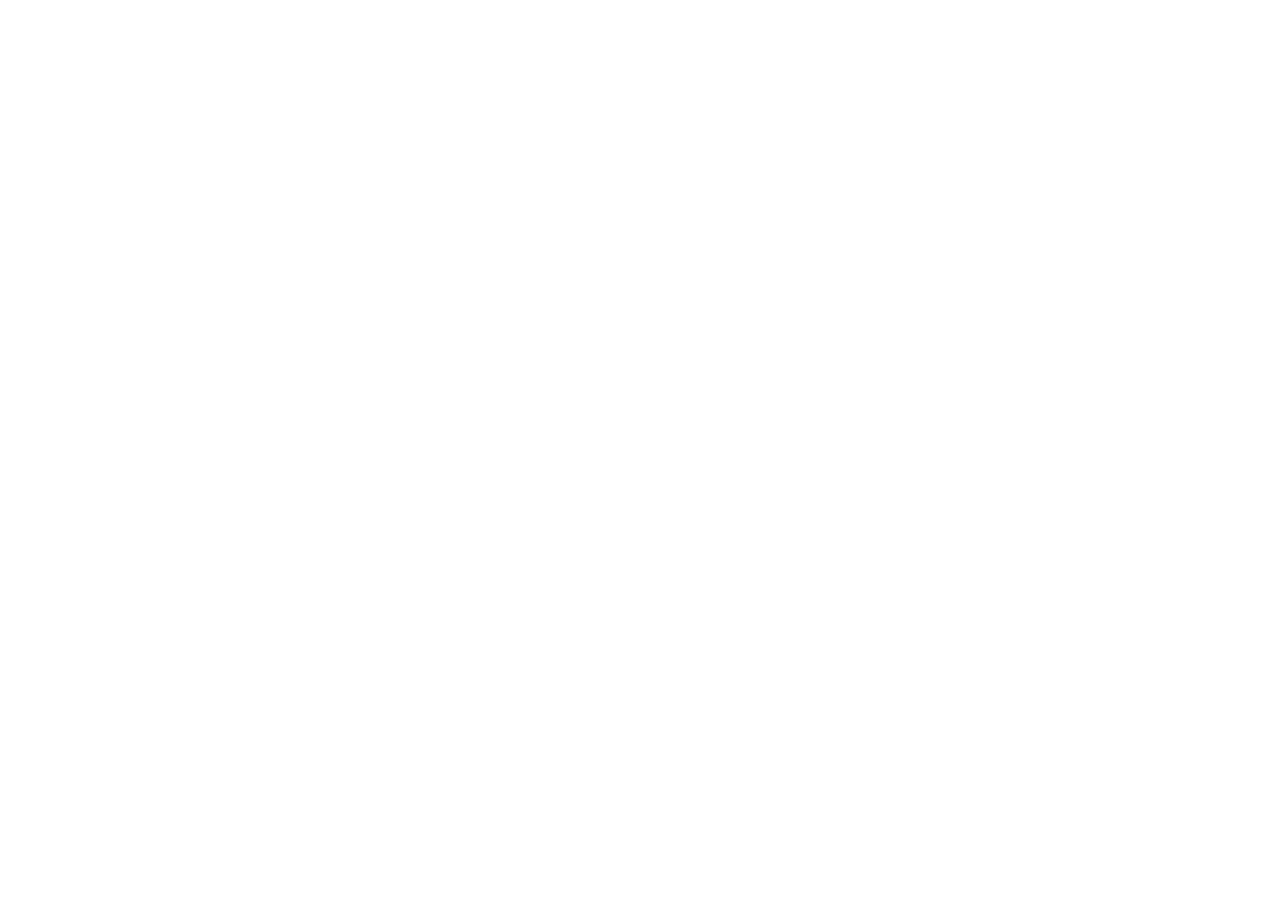
==== index.html @ d10bc434 "add index.html" ====
<!DOCTYPE html>
<html lang="en">
<head>
    <meta charset="UTF-8">
    <meta name="viewport" content="width=device-width, initial-scale=1.0">
    <title>Document</title>
</head>
<body>
    
</body>
</html>
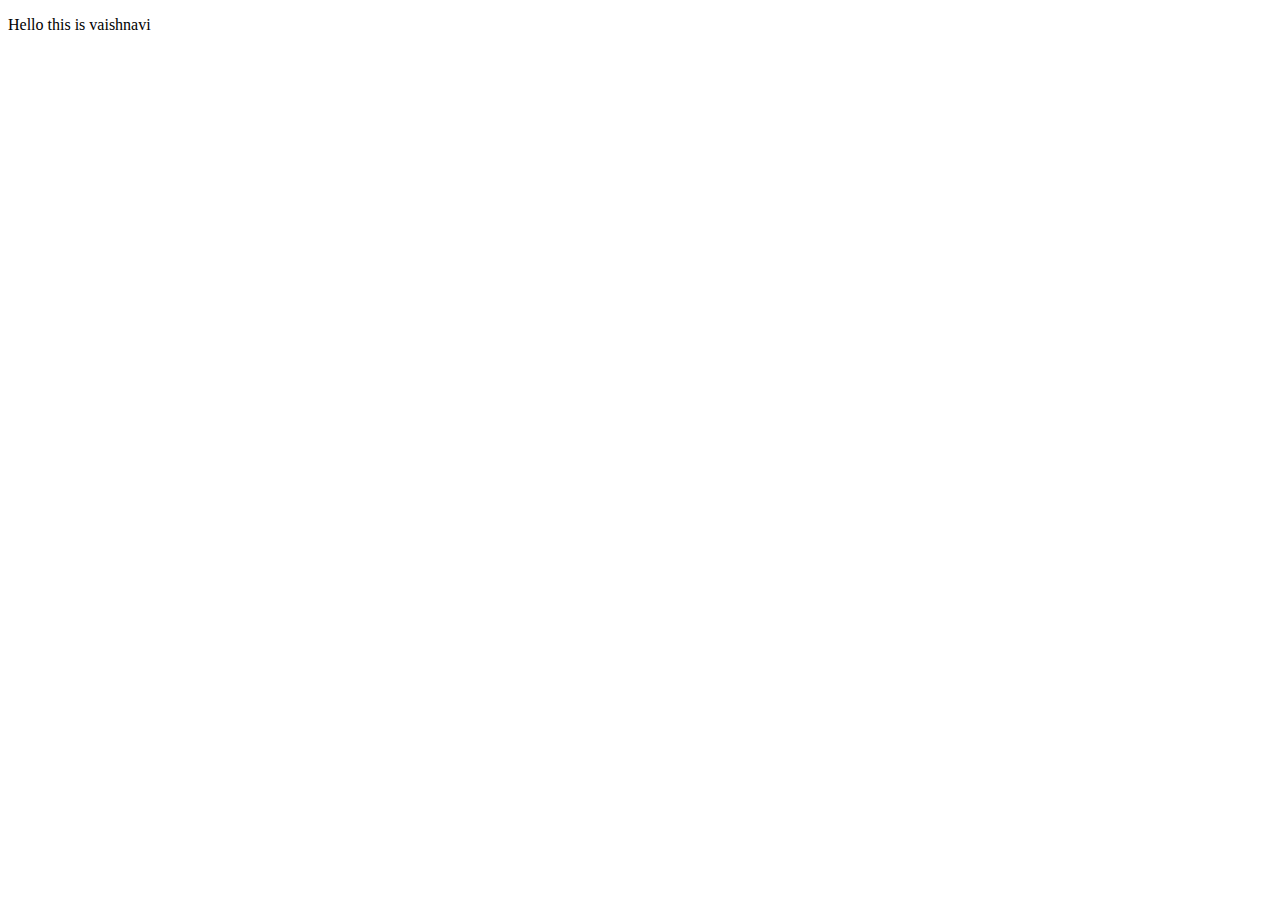
==== commit 7c0530f8: "changes in index.html" ====
--- a/index.html
+++ b/index.html
@@ -6,6 +6,6 @@
     <title>Document</title>
 </head>
 <body>
-    
+    <p>Hello this is vaishnavi</p>
 </body>
 </html>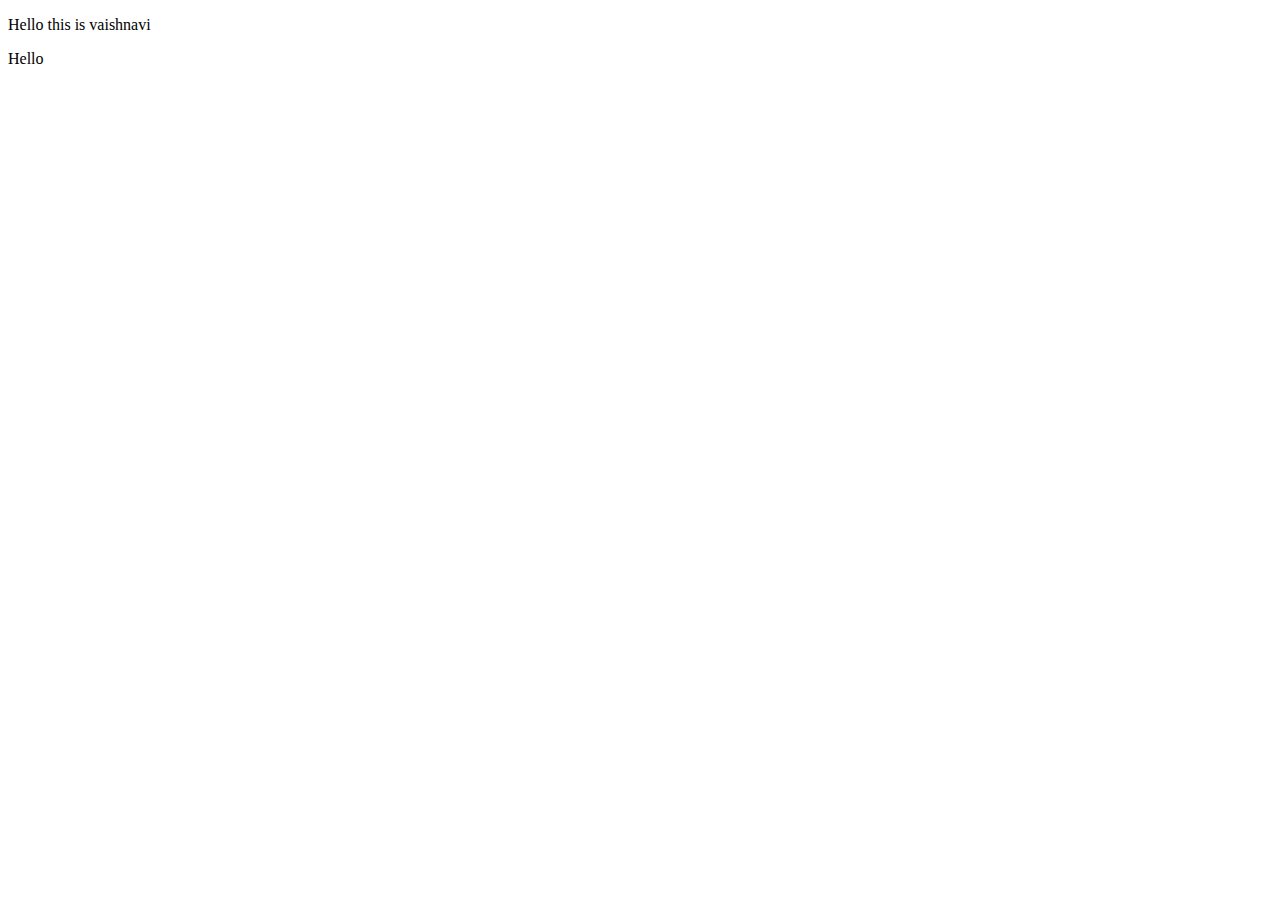
==== commit d3d1e51e: "modify index.html" ====
--- a/index.html
+++ b/index.html
@@ -7,5 +7,6 @@
 </head>
 <body>
     <p>Hello this is vaishnavi</p>
+    <p>Hello</p>
 </body>
 </html>